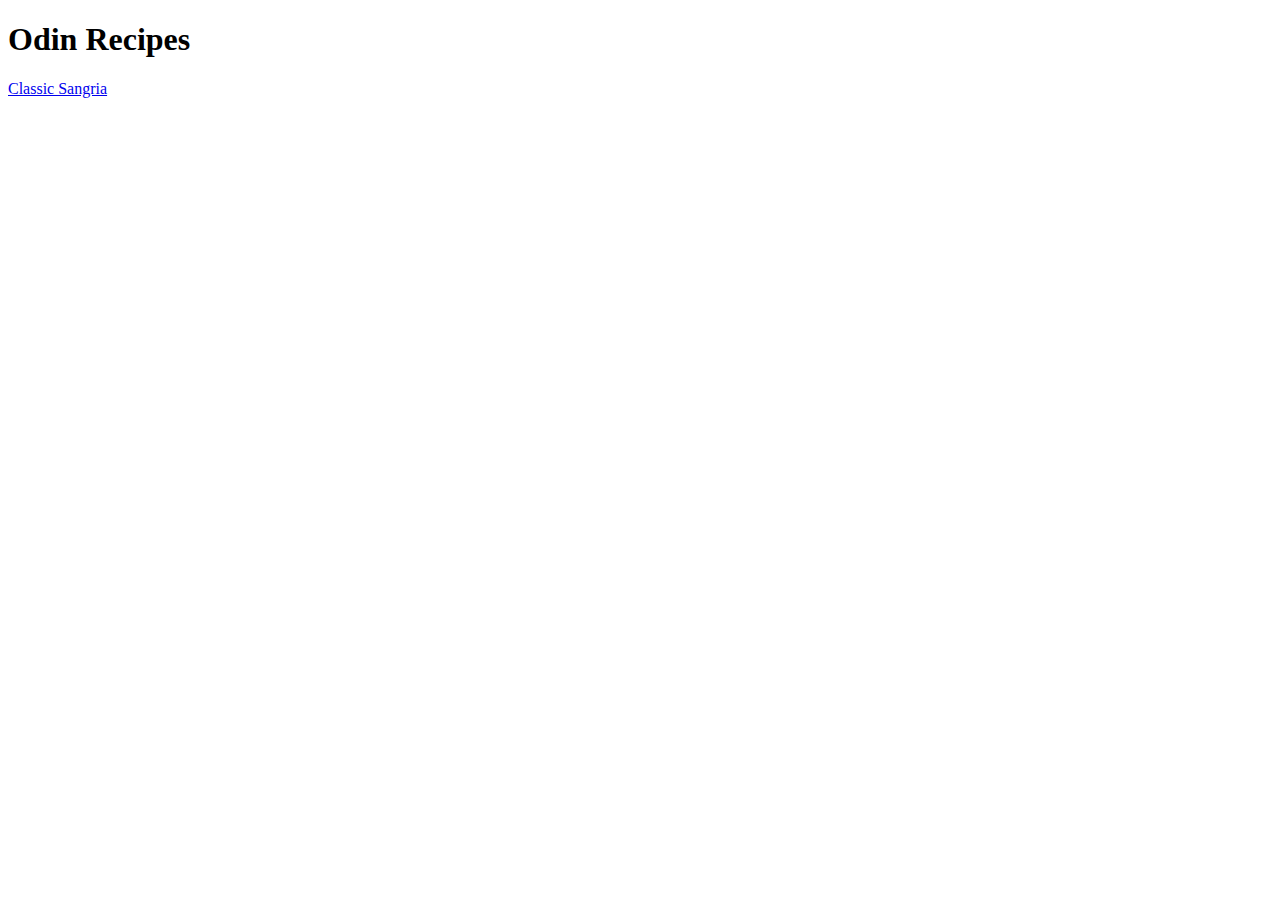
==== index.html @ 1dd68851 "Create index and sangria pages. Add link to index to nav to sangria page. Add text to README" ====
<!DOCTYPE html>
<html lang="en">
<head>
    <meta charset="UTF-8">
    <title>Odin Recipes</title>
</head>
<body>
    <h1>Odin Recipes</h1>
    <a href="recipes/sangria.html">Classic Sangria</a>
</body>
</html>
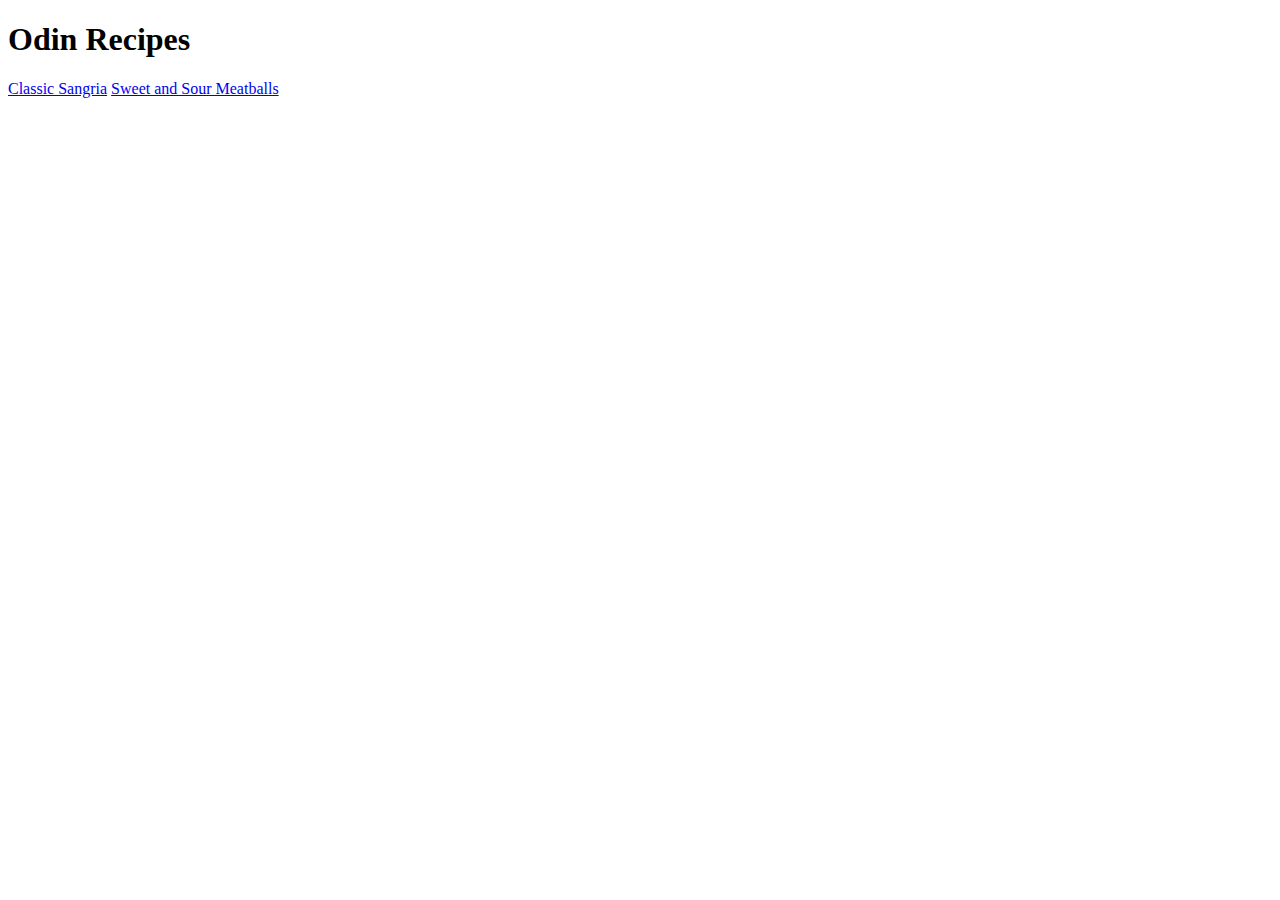
==== commit d96b2afc: "Create meatball page with full body content and add link to index" ====
--- a/index.html
+++ b/index.html
@@ -7,5 +7,6 @@
 <body>
     <h1>Odin Recipes</h1>
     <a href="recipes/sangria.html">Classic Sangria</a>
+    <a href="recipes/meatballs.html">Sweet and Sour Meatballs</a>
 </body>
 </html>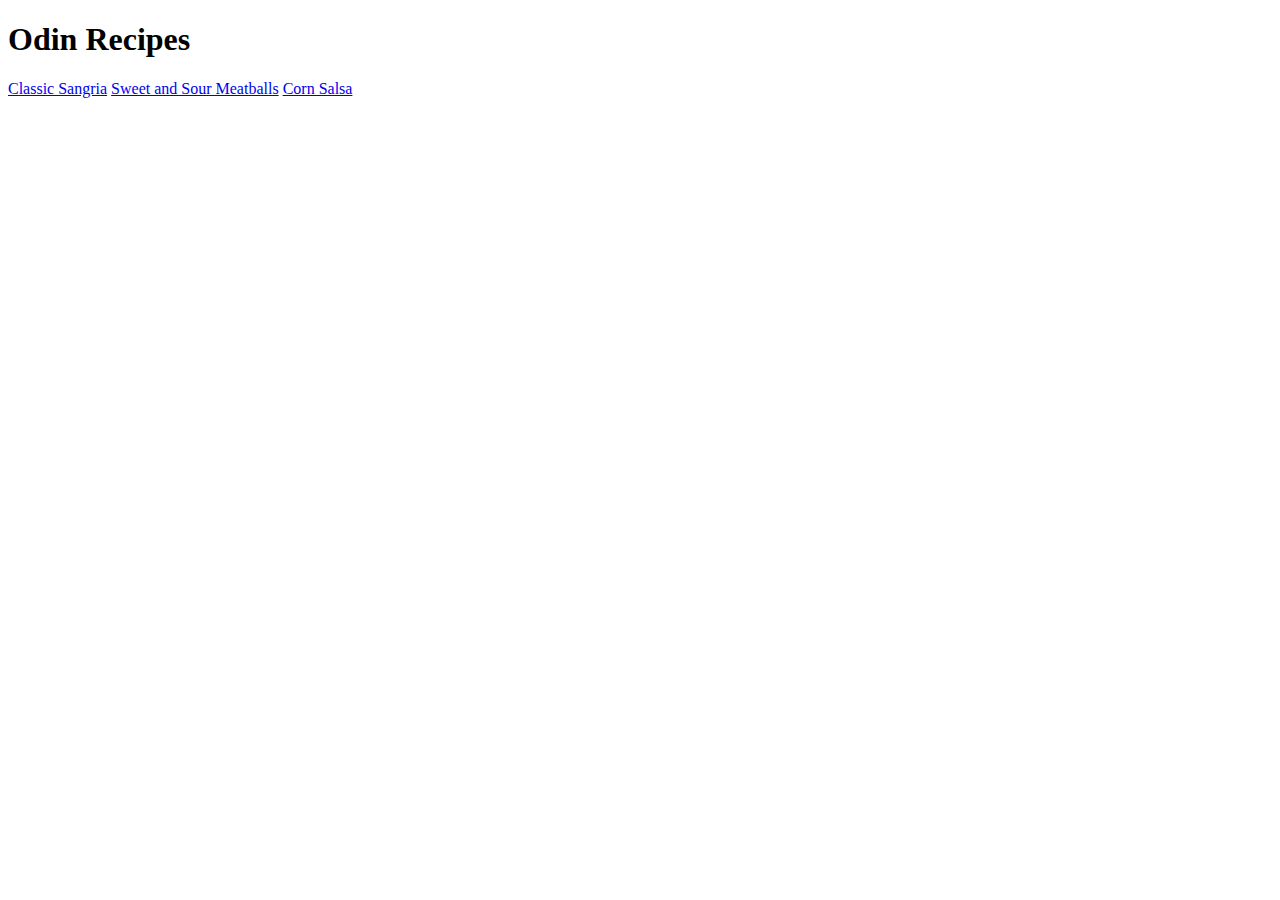
==== commit 155b886c: "Create final recipe page with content and link to index. Fix alt in sangria, tag separate from img. " ====
--- a/index.html
+++ b/index.html
@@ -8,5 +8,6 @@
     <h1>Odin Recipes</h1>
     <a href="recipes/sangria.html">Classic Sangria</a>
     <a href="recipes/meatballs.html">Sweet and Sour Meatballs</a>
+    <a href="recipes/c-salsa.html">Corn Salsa</a>
 </body>
 </html>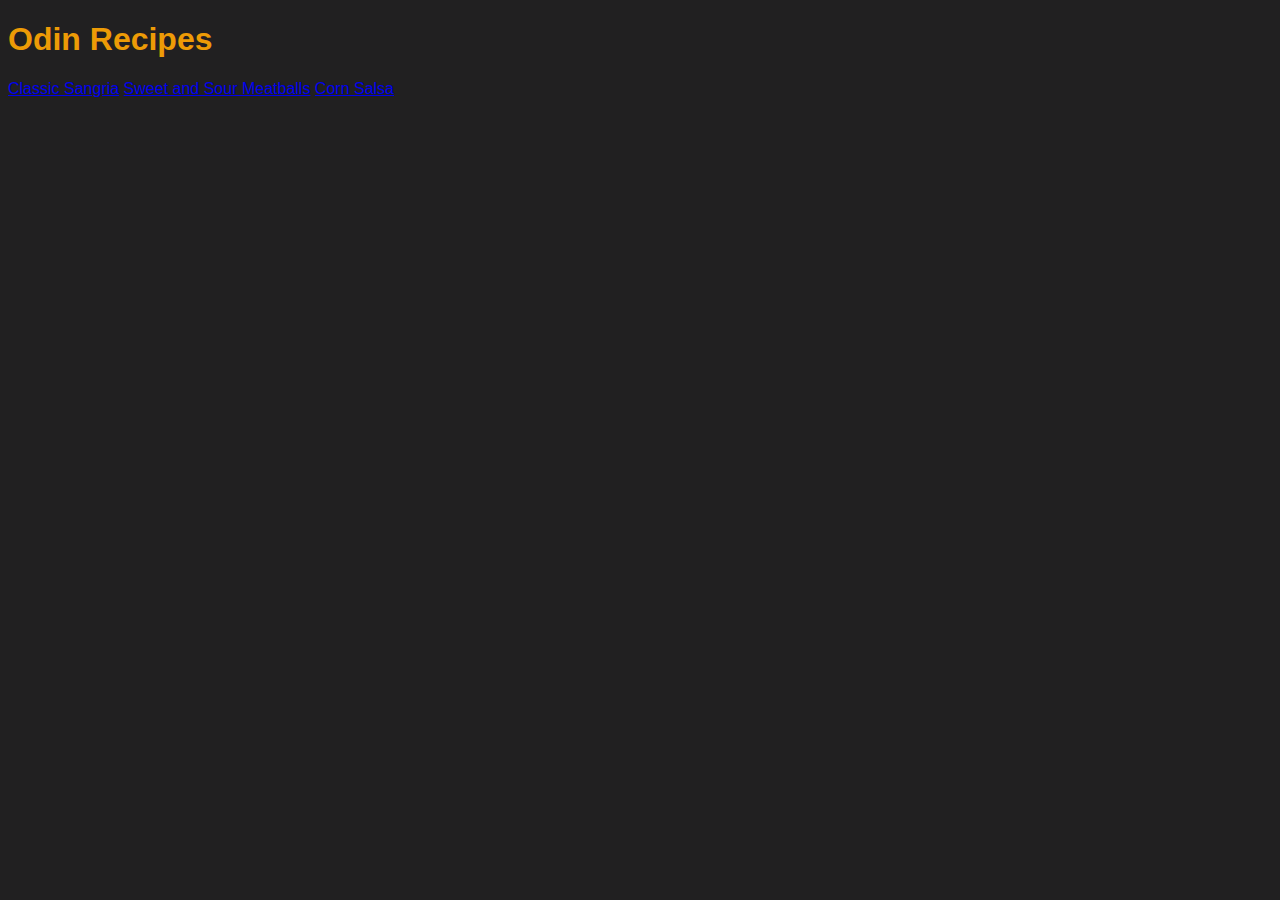
==== commit ecdd4e1e: "Add style.css. Style all recipe pages. Update image in meatballs.html" ====
--- a/index.html
+++ b/index.html
@@ -3,6 +3,7 @@
 <head>
     <meta charset="UTF-8">
     <title>Odin Recipes</title>
+    <link rel="stylesheet" href="style.css">
 </head>
 <body>
     <h1>Odin Recipes</h1>
--- a/style.css
+++ b/style.css
@@ -0,0 +1,55 @@
+body {
+    font-family:Arial, Helvetica, sans-serif;
+    background-color: #212021;
+}
+
+h1, h2 {
+    color: #ED9B06;
+}
+
+p, li, table {
+    color: #214A60;
+}
+
+.directions {
+    background-color: #FADE9D;
+}
+
+img {
+    display: block;
+    height: auto;
+    width: 500px;
+    margin-left: auto;
+    margin-right: auto;
+    border: 6px outset #206D8B;
+}
+
+.info {
+    display: inline-block;
+    padding: 6px;
+    margin-left: auto;
+    margin-right: auto;
+}
+
+.info-color {
+    background-color: #EC9721;
+    border:2px outset #f3a639
+}
+
+.card {
+    margin: 50px;
+    margin-left: auto;
+    margin-right: auto;
+    background-color: #206D8B;
+    border-radius: 25px;
+    height: auto;
+    width: 1000px;
+    padding: 25px;
+}
+
+.light {
+    background-color: #becfcd;
+    padding: 25px;
+    border-radius: 25px;
+    border: 6px outset #206D8B;
+}